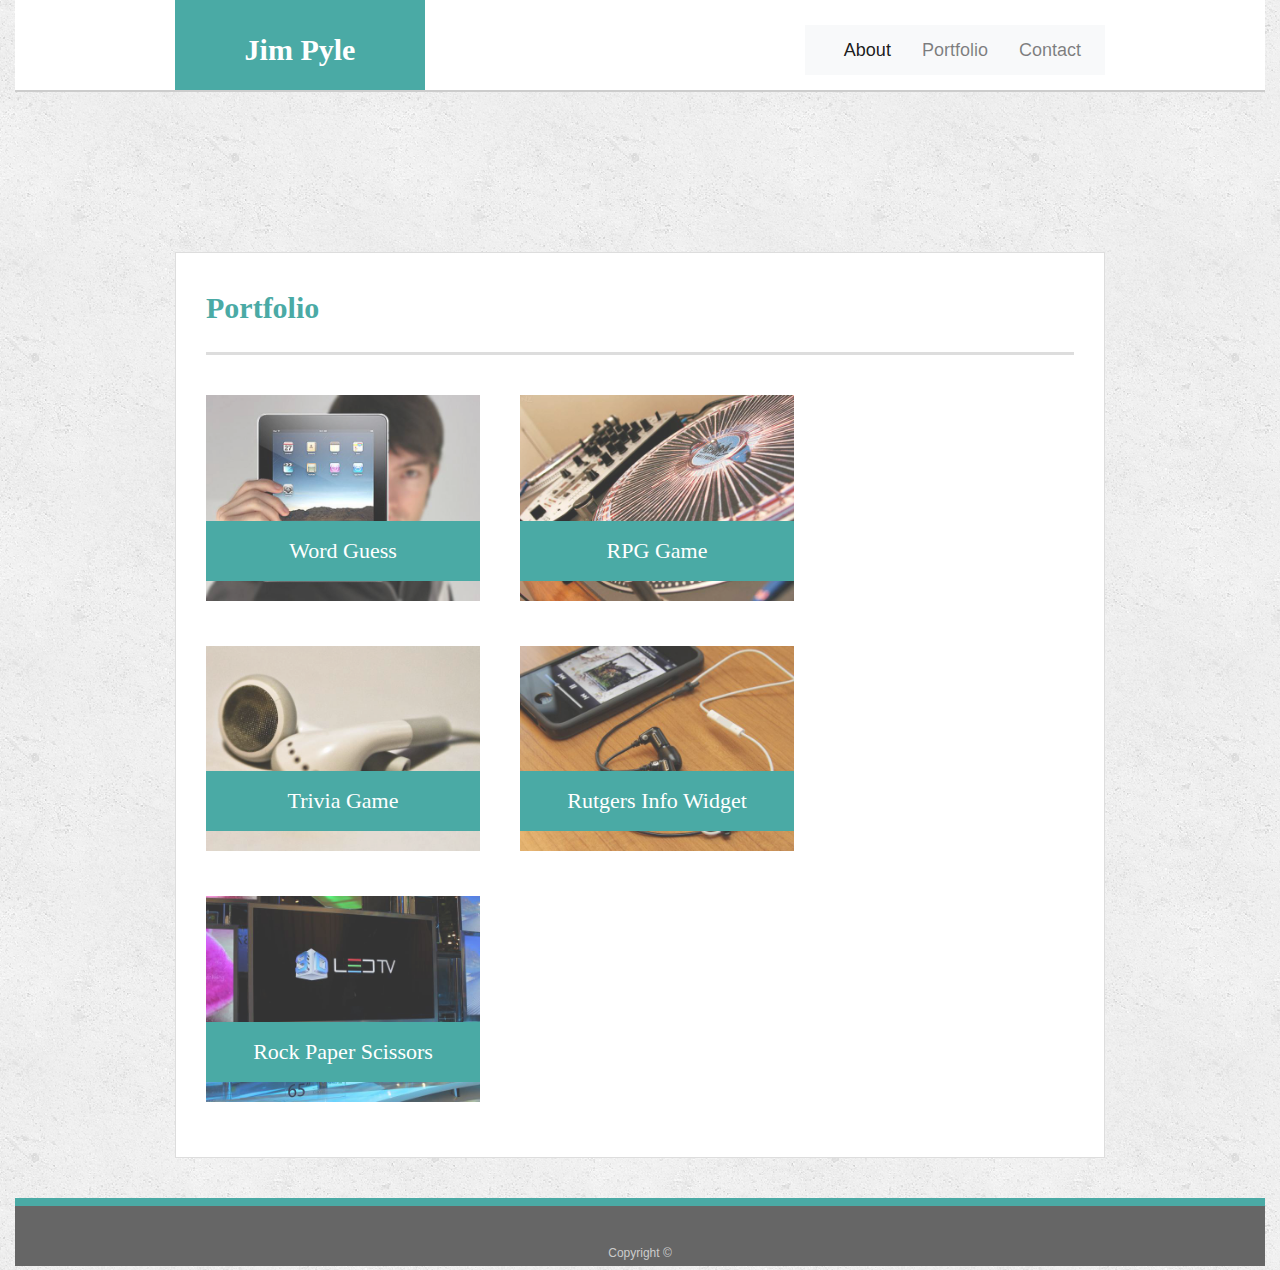
==== portfolio.html @ 1ad7195c "update" ====
<!doctype html>
<html lang="en-us">

<head>
  <meta charset="UTF-8">
  <title>Portfolio | Your Name</title>
  <link rel="stylesheet" href="assets/css/reset.css">
  <link rel="stylesheet" href="https://stackpath.bootstrapcdn.com/bootstrap/4.2.1/css/bootstrap.min.css">
  <link rel="stylesheet" href="assets/css/style.css">
</head>

<body>

  <div class="container-fluid">
    <header id="masthead">
        <div class="row justify-content-around">
            <div class="col-md-2">
              <a class="navbar-brand" href="index.html">Jim Pyle</a>
            </div>
            <div class="col-md-4">
              <nav class="navbar navbar-expand-lg navbar-light bg-light">
                <button
                  class="navbar-toggler"
                  type="button"
                  data-toggle="collapse"
                  data-target="#navbarSupportedContent"
                  aria-controls="navbarSupportedContent"
                  aria-expanded="false"
                  aria-label="Toggle navigation"
                >
                  <span class="navbar-toggler-icon"></span>
                </button>
                <div class="collapse navbar-collapse" id="navbarNav">
                  <ul class="navbar-nav">
                    <li class="nav-item active">
                      <a class="nav-link" href="index.html"
                        >About <span class="sr-only">(current)</span></a
                      >
                    </li>
                    <li class="nav-item">
                      <a class="nav-link" href="portfolio.html">Portfolio</a>
                    </li>
                    <li class="nav-item">
                      <a class="nav-link" href="contact.html">Contact</a>
                    </li>
                  </ul>
                </div>
              </nav>
            </div>
          </div>
        </header>

  <div id="main-container" class="container">
    <section class="main-section">
      <h1>Portfolio</h1>

      <div class="work">
        <img src="assets/images/technics-q-c-640-480-1.jpg" alt="Word Guess">

        <h3>Word Guess</h3>
      </div>
      <div class="work">
        <img src="assets/images/technics-q-c-640-480-2.jpg" alt="RPG Game">

        <h3>RPG Game</h3>
      </div>
      <div class="work">
        <img src="assets/images/technics-q-c-640-480-5.jpg" alt="Trivia Game">

        <h3>Trivia Game</h3>
      </div>
      <div class="work">
        <img src="assets/images/technics-q-c-640-480-7.jpg" alt="Rutgers Info Widget">

        <h3>Rutgers Info Widget</h3>
      </div>
      <div class="work">
        <img src="assets/images/technics-q-c-640-480-9.jpg" alt="Rock Paper Scissors">

        <h3>Rock Paper Scissors</h3>
      </div>

    </section>

  </div>

  <footer>
    <div class="container">
      Copyright &copy;
    </div>
  </footer>
</div>
</body>

</html>
---- assets/css/style.css ----
body {
  font-family: Arial, "Helvetica Neue", Helvetica, sans-serif;
  font-size: 18px;
  line-height: 34px;
  color: #777777;
  background: url("../images/concrete_seamless.png");
}


* {
  box-sizing: border-box;
}

/* general */

.container {
  width: 100%;
  max-width: 960px;
  margin: 0 auto;
  clear: both;
}

h1,
h2,
h3,
p {
  margin-bottom: 20px;
}

p:last-child {
  margin-bottom: 0;
}

h1,
h2,
h3 {
  font-family: Georgia, Times, "Times New Roman", serif;
  font-weight: 700;
  color: #4aaaa5;
}

h1 {
  padding-bottom: 20px;
  font-size: 30px;
  line-height: 49px;
  border-bottom: 3px solid #dddddd;
}

h2,
h3 {
  font-size: 22px;
}

/* header */

#masthead {
  z-index: 99;
  width: 100%;
  margin: 0 0 30px;
  overflow: auto;
  color: #ffffff;
  background: #ffffff;
  border-bottom: 2px solid #cccccc;
}

.navbar-brand {
  float: left;
  width: 250px;
  height: 90px;
  font-family: Georgia, Times, "Times New Roman", serif;
  font-size: 30px;
  font-weight: 700;
  line-height: 90px;
  color: #ffffff;
  text-align: center;
  text-decoration: none;
  background: #4aaaa5;
}

nav {
  float: right;
  margin-top: 25px;
}

nav a {
  display: inline-block;
  padding-left: 15px;
  margin-left: 15px;
  line-height: 18px;
  color: #999;
  text-decoration: none;
  border-left: 1px solid #efefef;
}

nav a:first-child {
  border-left: 0 none;
}

/* footer */

footer {
  padding: 30px 0;
  clear: both;
  font-size: 12px;
  color: #ffffff;
  color: #cccccc;
  text-align: center;
  background: #666666;
  border-top: 8px solid #4aaaa5;
  height: 50px;
  grid-row-start: 2;
  grid-row-end: 3;

}

h3, h2 {
  padding-bottom: 20px;
  margin-bottom: 15px;
  line-height: 22px;
  border-bottom: 2px solid #eeeeee;
}

/* main */
.container-fluid{
}

.about {
  padding 20px;
}

#main-container {
  padding-top: 130px;
  min-height: calc(100vh - 70px);
}

.main-section {
  float: left;
  width: 100%;
  max-width: 960px;
  padding: 30px;
  margin: 0 0 40px;
  background: #ffffff;
  border: 1px solid #dddddd;
}

/* portfolio page */

.work {
  position: relative;
  float: left;
  width: 274px;
  margin: 20px 0 25px;
  overflow: auto;
}

.work:nth-child(even) {
  margin-right: 40px;
}

.work img {
  width: 100%;
  border: 0 none;
  opacity: 0.8;
}

.work h3 {
  position: absolute;
  bottom: 20px;
  width: 100%;
  padding: 15px;
  margin-bottom: 0;
  font-weight: 300;
  line-height: 30px;
  color: #ffffff;
  text-align: center;
  background: #4aaaa5;
  border-bottom: 0;
}

.auth-image {
  float: left;
  width: 200px;
  height: auto;
  margin-top: 10px;
  margin-right: 25px;
}

/* contact page */

#contact-form ul {
  margin-bottom: 20px;
}

#contact-form li {
  margin-bottom: 10px;
}

label,
input[type=text],
input[type=email],
textarea {
  display: block;
  width: 100%;
}

input[type=text],
input[type=email],
textarea {
  height: 35px;
  padding: 0 10px;
  font-size: 14px;
  border: 1px solid #dddddd;
}

textarea {
  height: 200px;
}

input[type=submit] {
  padding: 10px 30px;
  font-size: 18px;
  color: #ffffff;
  cursor: pointer;
  background: #4aaaa5;
  border: 0 none;
}
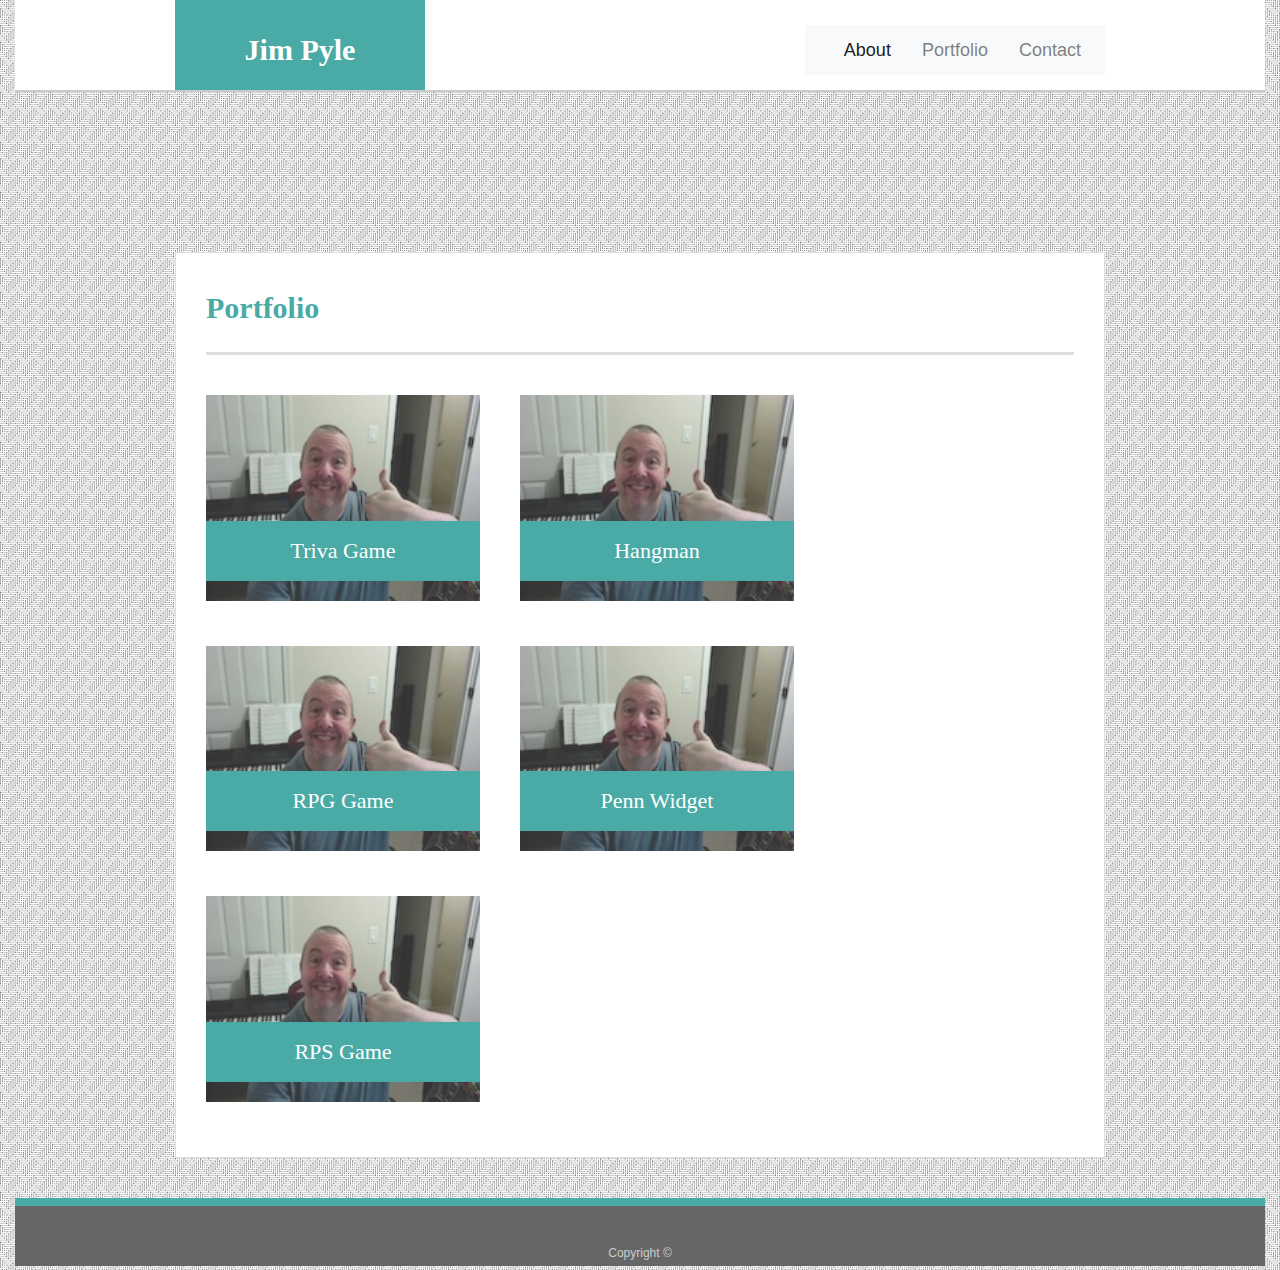
==== commit d050c7cd: "update" ====
--- a/portfolio.html
+++ b/portfolio.html
@@ -55,29 +55,29 @@
       <h1>Portfolio</h1>
 
       <div class="work">
-        <img src="assets/images/technics-q-c-640-480-1.jpg" alt="Word Guess">
+        <img src="assets/images/picme.jpg" alt="Photo">
 
-        <h3>Word Guess</h3>
+        <h3>Triva Game</h3>
       </div>
       <div class="work">
-        <img src="assets/images/technics-q-c-640-480-2.jpg" alt="RPG Game">
+        <img src="assets/images/picme.jpg" alt="Photo2">
+
+        <h3>Hangman</h3>
+      </div>
+      <div class="work">
+        <img src="assets/images/picme.jpg" alt="Photo3">
 
         <h3>RPG Game</h3>
       </div>
       <div class="work">
-        <img src="assets/images/technics-q-c-640-480-5.jpg" alt="Trivia Game">
+        <img src="assets/images/picme.jpg" alt="Penn Widget">
 
-        <h3>Trivia Game</h3>
+        <h3>Penn Widget</h3>
       </div>
       <div class="work">
-        <img src="assets/images/technics-q-c-640-480-7.jpg" alt="Rutgers Info Widget">
+        <img src="assets/images/picme.jpg" alt="Rock Paper Scissors">
 
-        <h3>Rutgers Info Widget</h3>
-      </div>
-      <div class="work">
-        <img src="assets/images/technics-q-c-640-480-9.jpg" alt="Rock Paper Scissors">
-
-        <h3>Rock Paper Scissors</h3>
+        <h3>RPS Game</h3>
       </div>
 
     </section>
--- a/assets/css/style.css
+++ b/assets/css/style.css
@@ -3,7 +3,7 @@
   font-size: 18px;
   line-height: 34px;
   color: #777777;
-  background: url("../images/concrete_seamless.png");
+  background: url("../images/crossline-lines.png");
 }
 
 
